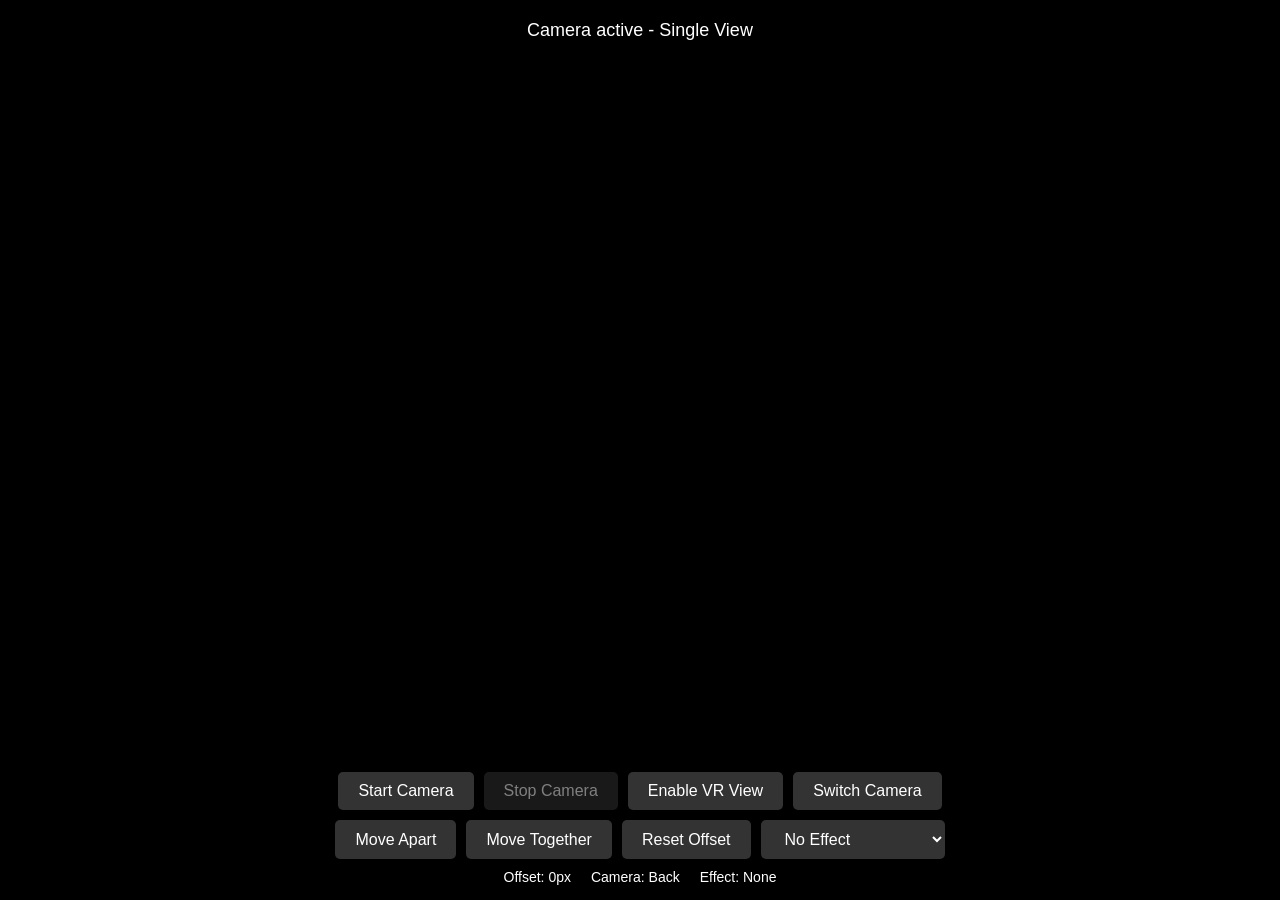
==== index.html @ 29034de5 "Fix HTML structure and add motion extraction effect" ====
<!DOCTYPE html>
<html lang="en">
<head>
    <meta charset="UTF-8">
    <meta name="viewport" content="width=device-width, initial-scale=1.0">
    <title>VR Camera Display</title>
    
    <link rel="stylesheet" href="style.css">
</head>
<body>

    <div id="video-container">
        <div class="video-wrapper" id="wrapper-left">
            <video id="video-left" class="video-feed" autoplay playsinline></video>
            <div class="canvas-container">
                <canvas id="canvas-left" class="effect-canvas"></canvas>
            </div>
        </div>
        <div class="video-wrapper" id="wrapper-right">
            <video id="video-right" class="video-feed" autoplay playsinline></video>
            <div class="canvas-container">
                <canvas id="canvas-right" class="effect-canvas"></canvas>
            </div>
        </div>
    </div>

    <video id="single-video" autoplay playsinline></video>
    <div class="canvas-container">
        <canvas id="canvas-single" class="effect-canvas"></canvas>
    </div>

    <div id="status">Click/Tap anywhere to start</div>

    <div id="controls-panel">
        <div class="controls-row">
            <button id="start-camera">Start Camera</button>
            <button id="stop-camera" disabled>Stop Camera</button>
            <button id="toggle-vr">Enable VR View</button>
            <button id="switch-camera">Switch Camera</button>
        </div>
        
        <div class="controls-row">
            <button id="offset-in">Move Apart</button>
            <button id="offset-out">Move Together</button>
            <button id="offset-reset">Reset Offset</button>
            <select id="effect-select">
                <option value="none">No Effect</option>
                <option value="edges">Edge Detection</option>
                <option value="longExposure">Long Exposure</option>
                <option value="motion">Motion Extraction</option>
            </select>
        </div>
        
        <div id="edge-controls" class="effect-controls ui-hidden-element">
            <div class="slider-container">
                <label for="edge-threshold">Edge Threshold: <span id="edge-threshold-value">5</span></label>
                <input type="range" id="edge-threshold" min="1" max="255" value="5" step="1">
            </div>
            
            <div class="slider-container">
                <label for="neighborhood-size">Line Thickness: <span id="neighborhood-size-value">1</span></label>
                <input type="range" id="neighborhood-size" min="1" max="3" value="1" step="1">
            </div>
            
            <div class="slider-container">
                <label for="band-median">Band Pass Center (0-100): <span id="band-median-value">15</span></label>
                <input type="range" id="band-median" min="0" max="100" value="15" step="1">
            </div>

            <div class="slider-container">
                <label for="band-range">Band Pass Width: <span id="band-range-value">10</span></label>
                <input type="range" id="band-range" min="1" max="100" value="10" step="1">
            </div>
        </div>
        
        <div id="long-exposure-controls" class="effect-controls ui-hidden-element">
            <div class="slider-container">
                <label for="blend-mode">Blend Mode:</label>
                <select id="blend-mode">
                    <option value="average">Blended (Average)</option>
                    <option value="lighten">Brightest (Light Trails)</option>
                    <option value="darken">Darkest</option>
                </select>
            </div>
            
            <div class="slider-container">
                <label for="blend-frames">Frames to Blend: <span id="blend-frames-value">15</span></label>
                <input type="range" id="blend-frames" min="2" max="60" value="15" step="1">
            </div>
        </div>
        
        <div class="info-row">
            <span id="offset-display">Offset: 0px</span>
            <span id="camera-display">Camera: Back</span>
            <span id="effect-display">Effect: None</span>
        </div>
    </div>

    <script src="script.js"></script>

</body>
</html>
---- style.css ----
* {
    margin: 0;
    padding: 0;
    box-sizing: border-box;
}

body {
    background-color: #000;
    overflow: hidden;
    height: 100vh;
    display: flex;
    justify-content: center;
    align-items: center;
    font-family: Arial, sans-serif;
    user-select: none; /* Prevent text selection on taps */
}

#video-container {
    display: flex;
    width: 100%;
    height: 100%;
    justify-content: center;
    align-items: center;
}

.video-wrapper {
    width: 50%;
    height: 100%;
    display: flex;
    justify-content: center;
    align-items: center;
    transition: transform 0.3s ease;
}

.video-feed {
    width: 100%;
    height: 100%;
    object-fit: cover;
}

#single-video {
    width: 100%;
    height: 100%;
    object-fit: cover;
    display: none;
}

.canvas-container {
    position: absolute;
    top: 0;
    left: 0;
    width: 100%;
    height: 100%;
    pointer-events: none;
}

.effect-canvas {
    width: 100%;
    height: 100%;
    display: none;
}

#status {
    position: fixed;
    top: 20px;
    left: 0;
    width: 100%;
    text-align: center;
    color: white;
    font-size: 18px;
    z-index: 10;
    transition: opacity 0.3s ease;
    text-shadow: 0 1px 3px rgba(0,0,0,0.8);
    pointer-events: none;
}

#controls-panel {
    position: fixed;
    bottom: 0;
    left: 0;
    width: 100%;
    background: rgba(0, 0, 0, 0.8);
    padding: 15px;
    z-index: 10;
    transition: opacity 0.3s ease, transform 0.3s ease;
    display: flex;
    flex-direction: column;
    gap: 10px;
}

#controls-panel.hidden {
    opacity: 0;
    pointer-events: none;
    transform: translateY(20px);
}

.controls-row {
    display: flex;
    justify-content: center;
    gap: 10px;
    flex-wrap: wrap;
}

.info-row {
    display: flex;
    justify-content: center;
    gap: 20px;
    color: white;
    font-size: 14px;
}

.effect-controls {
    background: rgba(255, 255, 255, 0.1);
    padding: 10px;
    border-radius: 5px;
    margin-top: 5px;
}

.slider-container {
    margin: 5px 0;
}

.slider-container label {
    display: block;
    color: white;
    margin-bottom: 5px;
    font-size: 14px;
}

input[type="range"] {
    width: 100%;
    cursor: pointer;
}

button {
    padding: 10px 20px;
    background: rgba(255, 255, 255, 0.2);
    color: white;
    border: none;
    border-radius: 5px;
    cursor: pointer;
    font-size: 16px;
    backdrop-filter: blur(5px);
    min-width: 120px;
}

button:hover {
    background: rgba(255, 255, 255, 0.3);
}

button:active {
    transform: scale(0.98);
}

button:disabled {
    opacity: 0.5;
    cursor: not-allowed;
    transform: none;
}

select {
    padding: 10px 20px;
    background: rgba(255, 255, 255, 0.2);
    color: white;
    border: none;
    border-radius: 5px;
    font-size: 16px;
    backdrop-filter: blur(5px);
    min-width: 150px;
}

option {
    background: #333;
    color: white;
}

.ui-hidden-element {
    display: none !important;
}
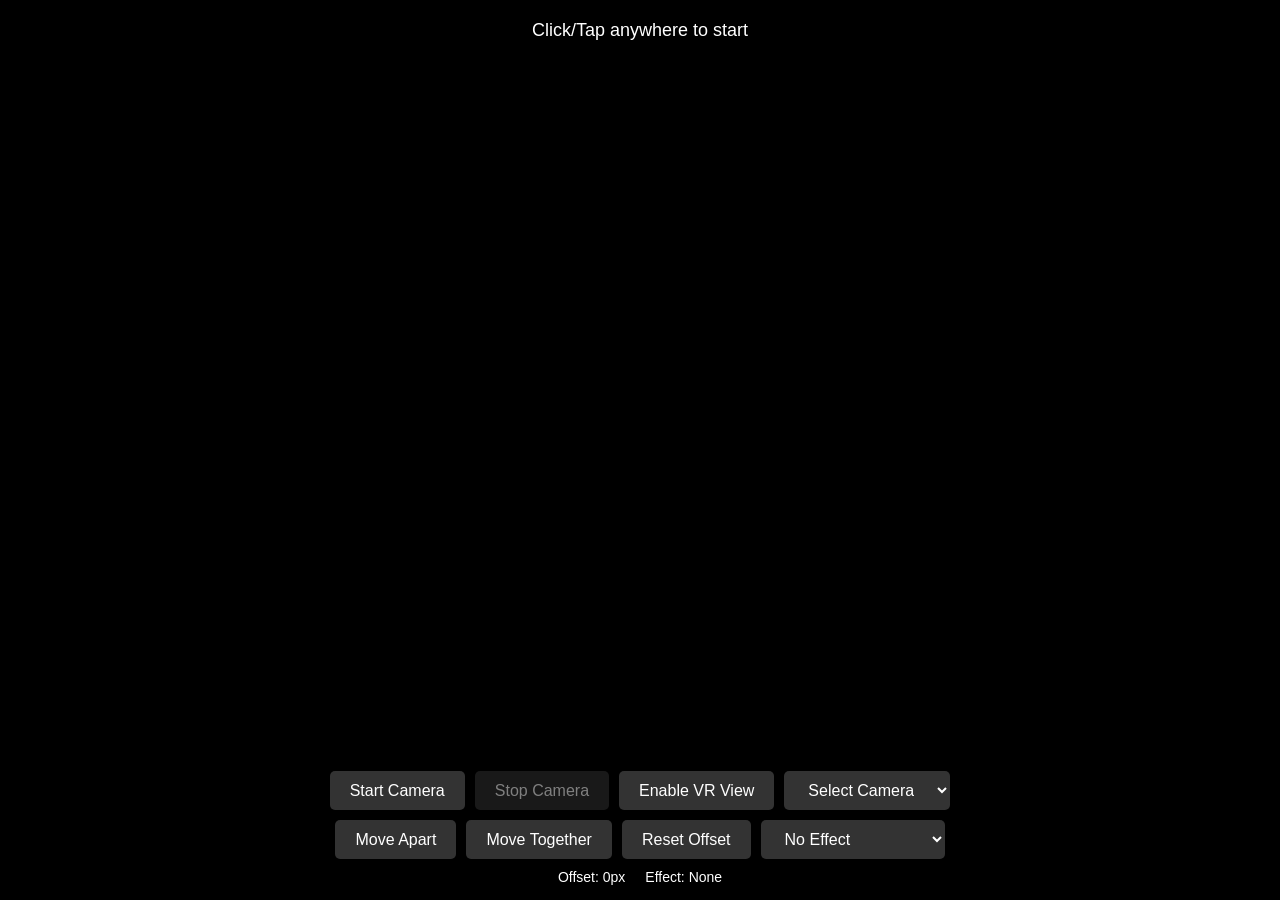
==== commit 120bb7fc: "Replace camera button with dropdown selection Changed camera control from button to dropdown for bet" ====
--- a/index.html
+++ b/index.html
@@ -36,7 +36,10 @@
             <button id="start-camera">Start Camera</button>
             <button id="stop-camera" disabled>Stop Camera</button>
             <button id="toggle-vr">Enable VR View</button>
-            <button id="switch-camera">Switch Camera</button>
+            <!-- Changed to dropdown for exact camera lens selection -->
+            <select id="camera-select">
+                <option value="">Select Camera</option>
+            </select>
         </div>
         
         <div class="controls-row">
@@ -85,18 +88,28 @@
             
             <div class="slider-container">
                 <label for="blend-frames">Frames to Blend: <span id="blend-frames-value">15</span></label>
-                <input type="range" id="blend-frames" min="2" max="60" value="15" step="1">
+                <input type="range" id="blend-frames" min="0" max="60" value="15" step="1">
+            </div>
+
+            <div class="slider-container">
+                <label for="blend-seconds">Seconds to Blend: <span id="blend-seconds-value">0</span>s</label>
+                <input type="range" id="blend-seconds" min="0" max="20" value="0" step="0.5">
+            </div>
+        </div>
+
+        <div id="motion-controls" class="effect-controls ui-hidden-element">
+            <div class="slider-container">
+                <label for="motion-delay">Motion Delay (Frames): <span id="motion-delay-value">10</span></label>
+                <input type="range" id="motion-delay" min="0" max="60" value="10" step="1">
+            </div>
+            <div class="slider-container">
+                <label for="motion-delay-seconds">Motion Delay (Seconds): <span id="motion-delay-seconds-value">0</span>s</label>
+                <input type="range" id="motion-delay-seconds" min="0" max="20" value="0" step="0.5">
             </div>
         </div>
         
         <div class="info-row">
             <span id="offset-display">Offset: 0px</span>
-            <span id="camera-display">Camera: Back</span>
             <span id="effect-display">Effect: None</span>
         </div>
     </div>
-
-    <script src="script.js"></script>
-
-</body>
-</html>
--- a/style.css
+++ b/style.css
@@ -71,6 +71,12 @@
     z-index: 10;
     transition: opacity 0.3s ease;
     text-shadow: 0 1px 3px rgba(0,0,0,0.8);
+    pointer-events: none;
+}
+
+/* Added to hide the status banner when UI hides */
+#status.hidden {
+    opacity: 0;
     pointer-events: none;
 }
 
@@ -167,6 +173,7 @@
     font-size: 16px;
     backdrop-filter: blur(5px);
     min-width: 150px;
+    cursor: pointer;
 }
 
 option {
@@ -176,4 +183,4 @@
 
 .ui-hidden-element {
     display: none !important;
-}+}
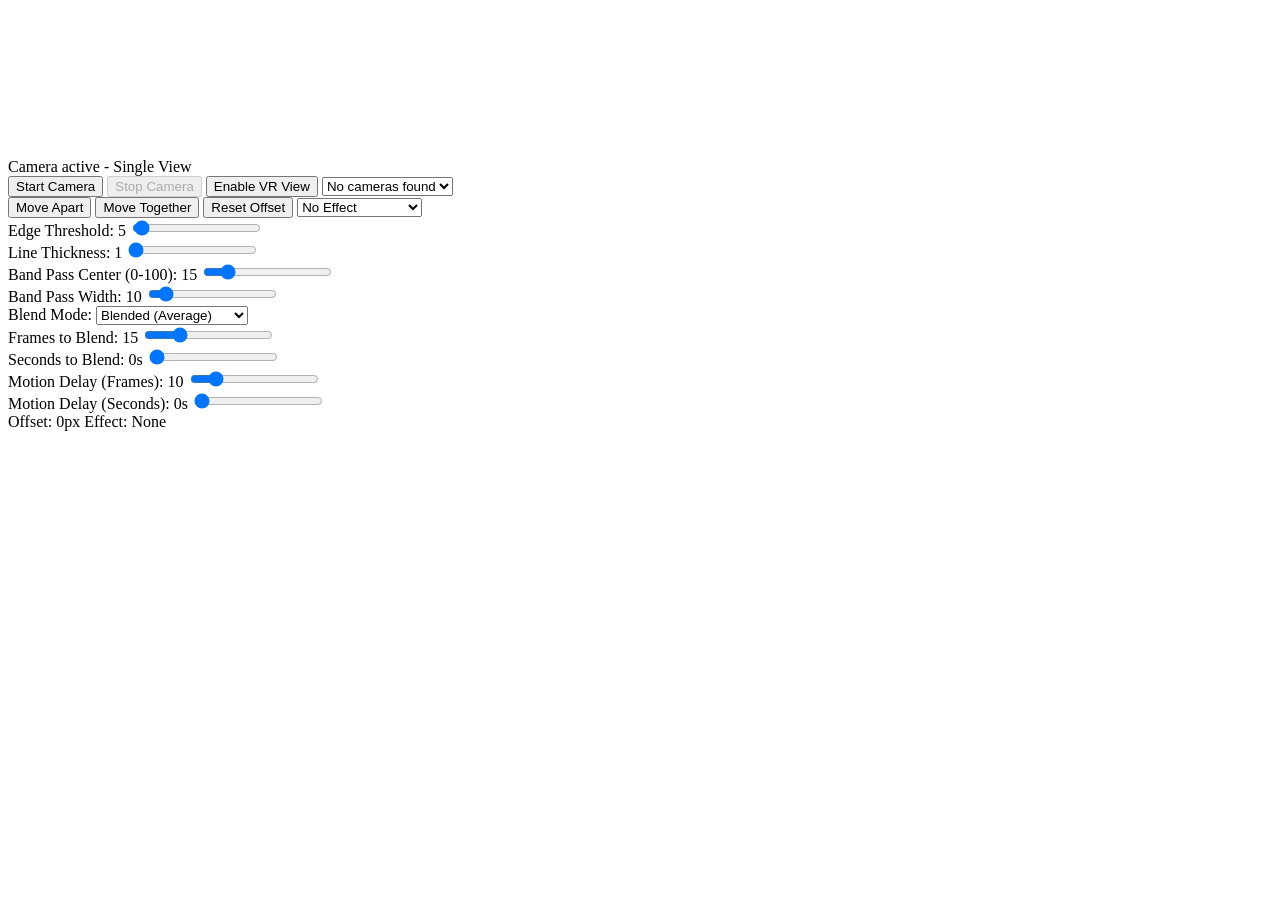
==== commit cbc84ef2: "Fix HTML structure and update stylesheet link" ====
--- a/index.html
+++ b/index.html
@@ -4,8 +4,7 @@
     <meta charset="UTF-8">
     <meta name="viewport" content="width=device-width, initial-scale=1.0">
     <title>VR Camera Display</title>
-    
-    <link rel="stylesheet" href="style.css">
+    <link rel="stylesheet" href="styles.css">
 </head>
 <body>
 
@@ -36,7 +35,6 @@
             <button id="start-camera">Start Camera</button>
             <button id="stop-camera" disabled>Stop Camera</button>
             <button id="toggle-vr">Enable VR View</button>
-            <!-- Changed to dropdown for exact camera lens selection -->
             <select id="camera-select">
                 <option value="">Select Camera</option>
             </select>
@@ -113,3 +111,7 @@
             <span id="effect-display">Effect: None</span>
         </div>
     </div>
+
+    <script src="script.js"></script>
+</body>
+</html>
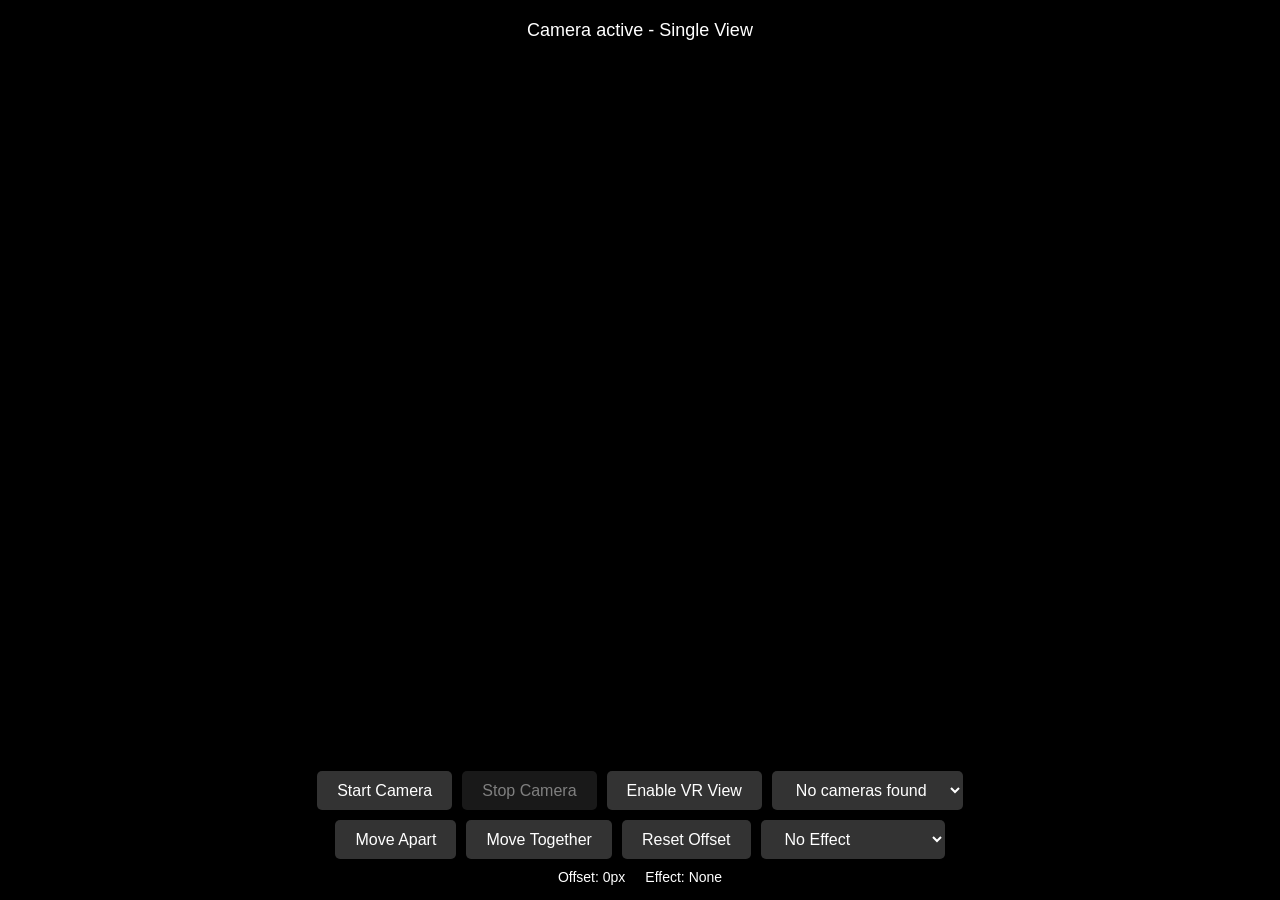
==== commit ec87dfc8: "Fix HTML structure and update stylesheet link" ====
--- a/index.html
+++ b/index.html
@@ -4,7 +4,7 @@
     <meta charset="UTF-8">
     <meta name="viewport" content="width=device-width, initial-scale=1.0">
     <title>VR Camera Display</title>
-    <link rel="stylesheet" href="styles.css">
+    <link rel="stylesheet" href="style.css">
 </head>
 <body>
 
--- a/style.css
+++ b/style.css
@@ -0,0 +1,186 @@
+* {
+    margin: 0;
+    padding: 0;
+    box-sizing: border-box;
+}
+
+body {
+    background-color: #000;
+    overflow: hidden;
+    height: 100vh;
+    display: flex;
+    justify-content: center;
+    align-items: center;
+    font-family: Arial, sans-serif;
+    user-select: none; /* Prevent text selection on taps */
+}
+
+#video-container {
+    display: flex;
+    width: 100%;
+    height: 100%;
+    justify-content: center;
+    align-items: center;
+}
+
+.video-wrapper {
+    width: 50%;
+    height: 100%;
+    display: flex;
+    justify-content: center;
+    align-items: center;
+    transition: transform 0.3s ease;
+}
+
+.video-feed {
+    width: 100%;
+    height: 100%;
+    object-fit: cover;
+}
+
+#single-video {
+    width: 100%;
+    height: 100%;
+    object-fit: cover;
+    display: none;
+}
+
+.canvas-container {
+    position: absolute;
+    top: 0;
+    left: 0;
+    width: 100%;
+    height: 100%;
+    pointer-events: none;
+}
+
+.effect-canvas {
+    width: 100%;
+    height: 100%;
+    display: none;
+}
+
+#status {
+    position: fixed;
+    top: 20px;
+    left: 0;
+    width: 100%;
+    text-align: center;
+    color: white;
+    font-size: 18px;
+    z-index: 10;
+    transition: opacity 0.3s ease;
+    text-shadow: 0 1px 3px rgba(0,0,0,0.8);
+    pointer-events: none;
+}
+
+/* Added to hide the status banner when UI hides */
+#status.hidden {
+    opacity: 0;
+    pointer-events: none;
+}
+
+#controls-panel {
+    position: fixed;
+    bottom: 0;
+    left: 0;
+    width: 100%;
+    background: rgba(0, 0, 0, 0.8);
+    padding: 15px;
+    z-index: 10;
+    transition: opacity 0.3s ease, transform 0.3s ease;
+    display: flex;
+    flex-direction: column;
+    gap: 10px;
+}
+
+#controls-panel.hidden {
+    opacity: 0;
+    pointer-events: none;
+    transform: translateY(20px);
+}
+
+.controls-row {
+    display: flex;
+    justify-content: center;
+    gap: 10px;
+    flex-wrap: wrap;
+}
+
+.info-row {
+    display: flex;
+    justify-content: center;
+    gap: 20px;
+    color: white;
+    font-size: 14px;
+}
+
+.effect-controls {
+    background: rgba(255, 255, 255, 0.1);
+    padding: 10px;
+    border-radius: 5px;
+    margin-top: 5px;
+}
+
+.slider-container {
+    margin: 5px 0;
+}
+
+.slider-container label {
+    display: block;
+    color: white;
+    margin-bottom: 5px;
+    font-size: 14px;
+}
+
+input[type="range"] {
+    width: 100%;
+    cursor: pointer;
+}
+
+button {
+    padding: 10px 20px;
+    background: rgba(255, 255, 255, 0.2);
+    color: white;
+    border: none;
+    border-radius: 5px;
+    cursor: pointer;
+    font-size: 16px;
+    backdrop-filter: blur(5px);
+    min-width: 120px;
+}
+
+button:hover {
+    background: rgba(255, 255, 255, 0.3);
+}
+
+button:active {
+    transform: scale(0.98);
+}
+
+button:disabled {
+    opacity: 0.5;
+    cursor: not-allowed;
+    transform: none;
+}
+
+select {
+    padding: 10px 20px;
+    background: rgba(255, 255, 255, 0.2);
+    color: white;
+    border: none;
+    border-radius: 5px;
+    font-size: 16px;
+    backdrop-filter: blur(5px);
+    min-width: 150px;
+    cursor: pointer;
+}
+
+option {
+    background: #333;
+    color: white;
+}
+
+.ui-hidden-element {
+    display: none !important;
+}
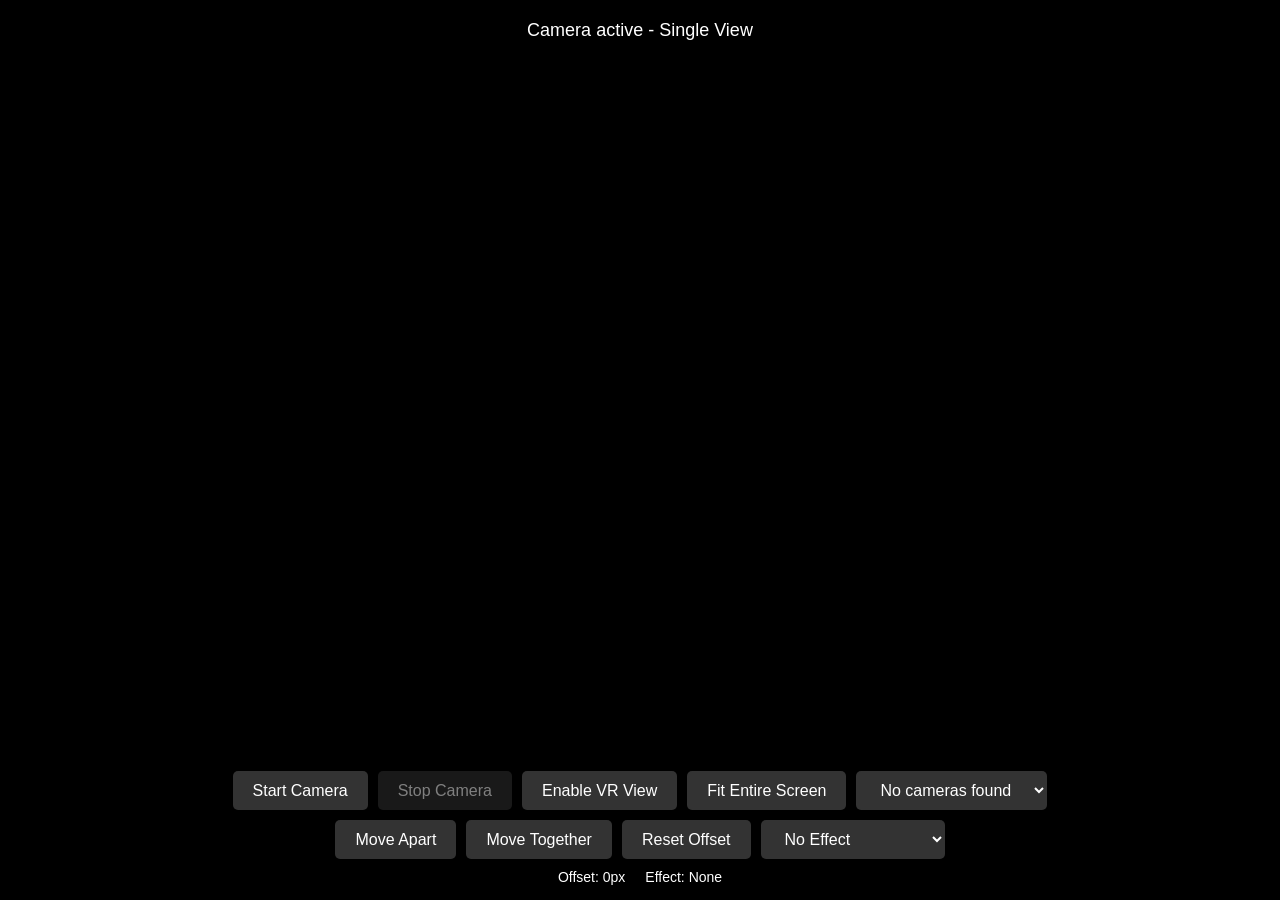
==== commit f0aed57e: "Update index.html" ====
--- a/index.html
+++ b/index.html
@@ -31,14 +31,16 @@
     <div id="status">Click/Tap anywhere to start</div>
 
     <div id="controls-panel">
-        <div class="controls-row">
-            <button id="start-camera">Start Camera</button>
-            <button id="stop-camera" disabled>Stop Camera</button>
-            <button id="toggle-vr">Enable VR View</button>
-            <select id="camera-select">
-                <option value="">Select Camera</option>
-            </select>
-        </div>
+        <div class="controls-row">
+            <button id="start-camera">Start Camera</button>
+            <button id="stop-camera" disabled>Stop Camera</button>
+            <button id="toggle-vr">Enable VR View</button>
+            <button id="toggle-fit">Fit Entire Screen</button> 
+            <select id="camera-select">
+                <option value="">Select Camera</option>
+            </select>
+        </div>
+
         
         <div class="controls-row">
             <button id="offset-in">Move Apart</button>
